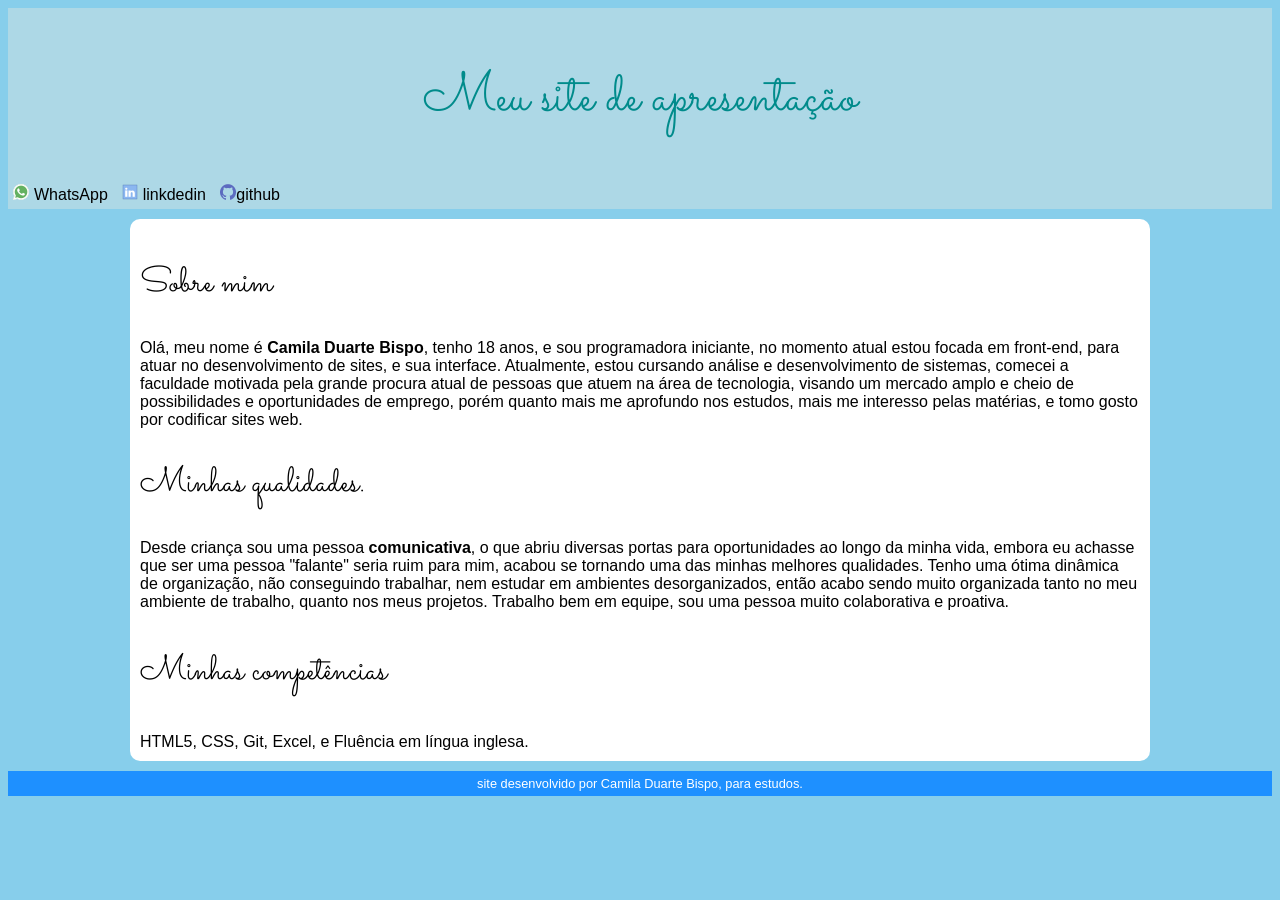
==== index.html @ 5d88470c "rename archive" ====
<!DOCTYPE html>
<html lang="pt-br">
<head>
    <meta charset="UTF-8">
    <meta name="viewport" content="width=device-width, initial-scale=1.0">
    <title>site de apresentação</title>
    <link rel="shortcut icon" href="fav.icon/Github-Octicons-Person-24.512.png" type="image/x-icon">
    <link rel="stylesheet" href="style.css">
</head>
<body>
    <header>
        <nav>
        <h1>Meu site de apresentação</h1>
         <img src="whatsapp.png" alt=""><a href=" https://wa.me/55014999010200" target="_blank">WhatsApp</a>
        <a href="https://www.linkedin.com/in/camila-duarte-bispo-5946792b5/" target="_blank"> <img src="icons8-linkedin-16.png" alt="ícone do linkedin">  linkdedin</a>
         <a href="https://github.com/camilabispod" target="_blank"> <img src="github.png" alt="ícone do linkedin">github</a>
        </nav>
    </header>
</body>
<main>
 <article>
    
    <h1>Sobre mim</h1>
    <p>Olá, meu nome é <strong>Camila Duarte Bispo</strong>, tenho 18 anos, e sou programadora iniciante, no momento atual estou focada em front-end, para atuar no desenvolvimento de sites, e sua interface. Atualmente, estou cursando análise e desenvolvimento de sistemas, comecei a faculdade motivada pela grande procura atual de pessoas que atuem na área de tecnologia, visando um mercado amplo e cheio de possibilidades e oportunidades de emprego, porém quanto mais me aprofundo nos estudos, mais me interesso pelas matérias, e tomo gosto por codificar sites web.</p>

    <h2>Minhas qualidades.</h2>
    <p>Desde criança sou uma pessoa <strong>comunicativa</strong>, o que abriu diversas portas para oportunidades ao longo da minha vida, embora eu achasse que ser uma pessoa "falante" seria ruim para mim, acabou se tornando uma das minhas melhores qualidades. Tenho uma ótima dinâmica de organização, não conseguindo trabalhar, nem estudar em ambientes desorganizados, então acabo sendo muito organizada tanto no meu ambiente de trabalho, quanto nos meus projetos. Trabalho bem em equipe, sou uma pessoa muito colaborativa e proativa.

    </p>

    <h3>Minhas competências</h3>
    HTML5, CSS, Git, Excel, e Fluência em língua inglesa.

 </article>
</main>
<footer>
    site desenvolvido por Camila Duarte Bispo, para estudos.
</footer>
</html>
---- style.css ----
@charset "UTF-8";

@import url('https://fonts.googleapis.com/css2?family=Sacramento&display=swap');

@import url('https://fonts.googleapis.com/css2?family=Bebas+Neue&family=Sacramento&display=swap');


header {background-color: lightblue; padding: 5px;}

nav > h1 { color: darkcyan; text-align: center; font-family: "Sacramento", cursive;
font-weight: 400;
font-style: normal;
font-size: 55px;}

nav > a { color: black; text-decoration: none; padding: 5px;}

nav a:hover { background-color: lightseagreen; color: white; text-decoration: underline; transition-duration: 0.5s; border-radius: 5px;}

body { font-family: Arial, Helvetica, sans-serif; background-color: skyblue; height: 60px;}

main > article { 
    background-color: white;
    margin-bottom: 30px;
    margin: 10px auto;
    max-width: 1000px; 
    border-radius: 10px;
    padding: 10px;
   }

main > article > h1 { font-family: "Sacramento", cursive; font-size: 35px; font-weight: normal;}

main > article > h2 {font-family: "Sacramento", cursive; font-size: 35px; font-weight: normal;}

main > article > h3 {font-family: "Sacramento", cursive; font-weight: normal; font-size: 35px;}

footer { 
background-color: dodgerblue;
color: white;
text-align: center;
font-size: 0.8em;
padding: 5px;
}
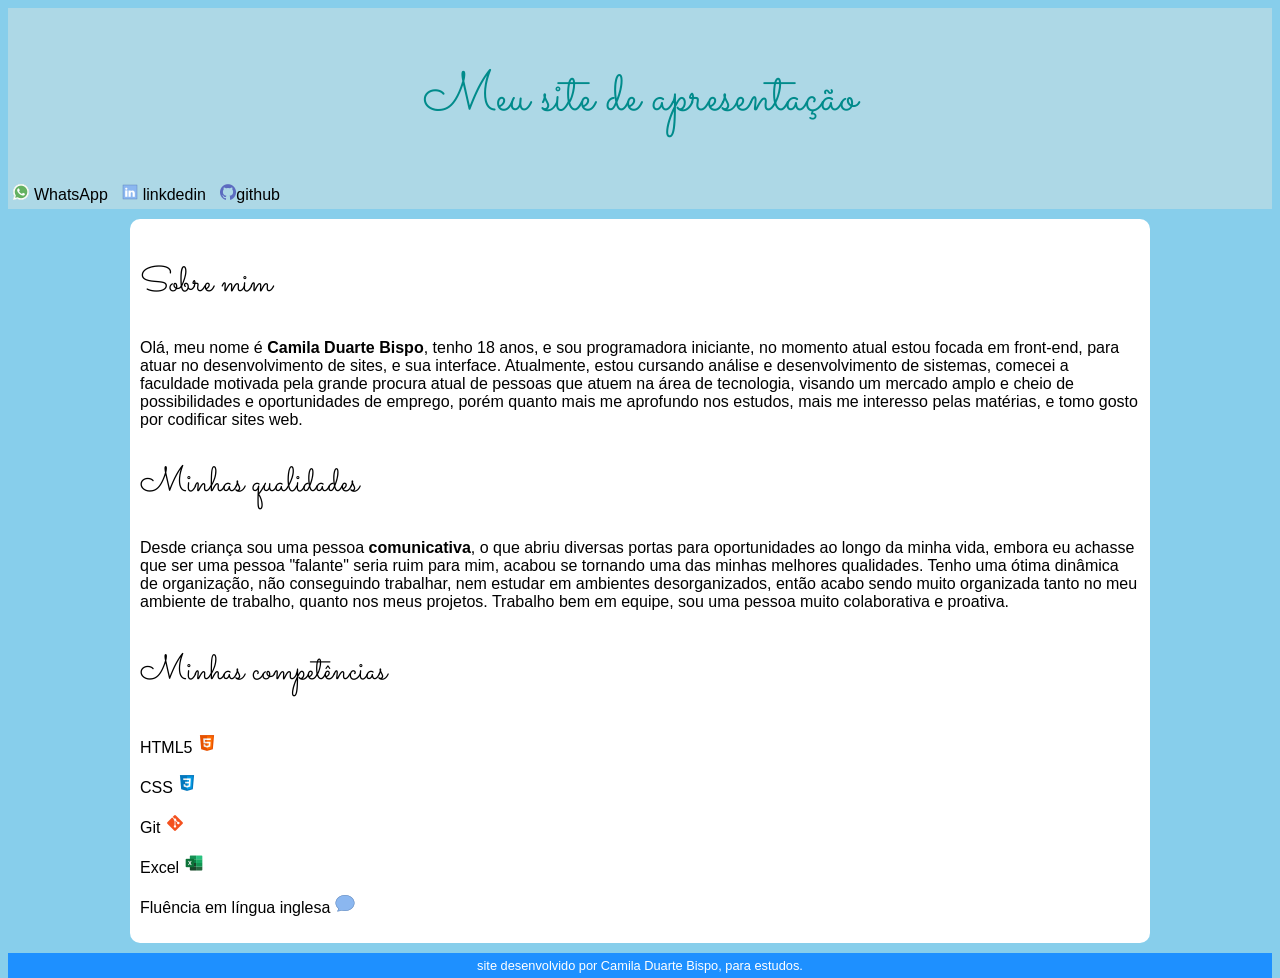
==== commit 0eacfbf0: "msg" ====
--- a/index.html
+++ b/index.html
@@ -23,13 +23,17 @@
     <h1>Sobre mim</h1>
     <p>Olá, meu nome é <strong>Camila Duarte Bispo</strong>, tenho 18 anos, e sou programadora iniciante, no momento atual estou focada em front-end, para atuar no desenvolvimento de sites, e sua interface. Atualmente, estou cursando análise e desenvolvimento de sistemas, comecei a faculdade motivada pela grande procura atual de pessoas que atuem na área de tecnologia, visando um mercado amplo e cheio de possibilidades e oportunidades de emprego, porém quanto mais me aprofundo nos estudos, mais me interesso pelas matérias, e tomo gosto por codificar sites web.</p>
 
-    <h2>Minhas qualidades.</h2>
+    <h2>Minhas qualidades</h2>
     <p>Desde criança sou uma pessoa <strong>comunicativa</strong>, o que abriu diversas portas para oportunidades ao longo da minha vida, embora eu achasse que ser uma pessoa "falante" seria ruim para mim, acabou se tornando uma das minhas melhores qualidades. Tenho uma ótima dinâmica de organização, não conseguindo trabalhar, nem estudar em ambientes desorganizados, então acabo sendo muito organizada tanto no meu ambiente de trabalho, quanto nos meus projetos. Trabalho bem em equipe, sou uma pessoa muito colaborativa e proativa.
 
     </p>
 
     <h3>Minhas competências</h3>
-    HTML5, CSS, Git, Excel, e Fluência em língua inglesa.
+    <p>HTML5 <img src="ícones/icons8-html5-20.png" alt="ícone do HTML5"></p>
+    <p>CSS <img src="ícones/icons8-css3-20.png" alt="ícone do CSS3"></p>
+    <p>Git <img src="ícones/icons8-git-20.png" alt="ícone git"></p>
+    <p>Excel <img src="ícones/icons8-microsoft-excel-2019-20.png" alt="ícone do excel"></p>
+    <p>Fluência em língua inglesa <img src="ícones/icons8-balão-de-fala-20.png" alt="balão de fala"></p>
 
  </article>
 </main>
